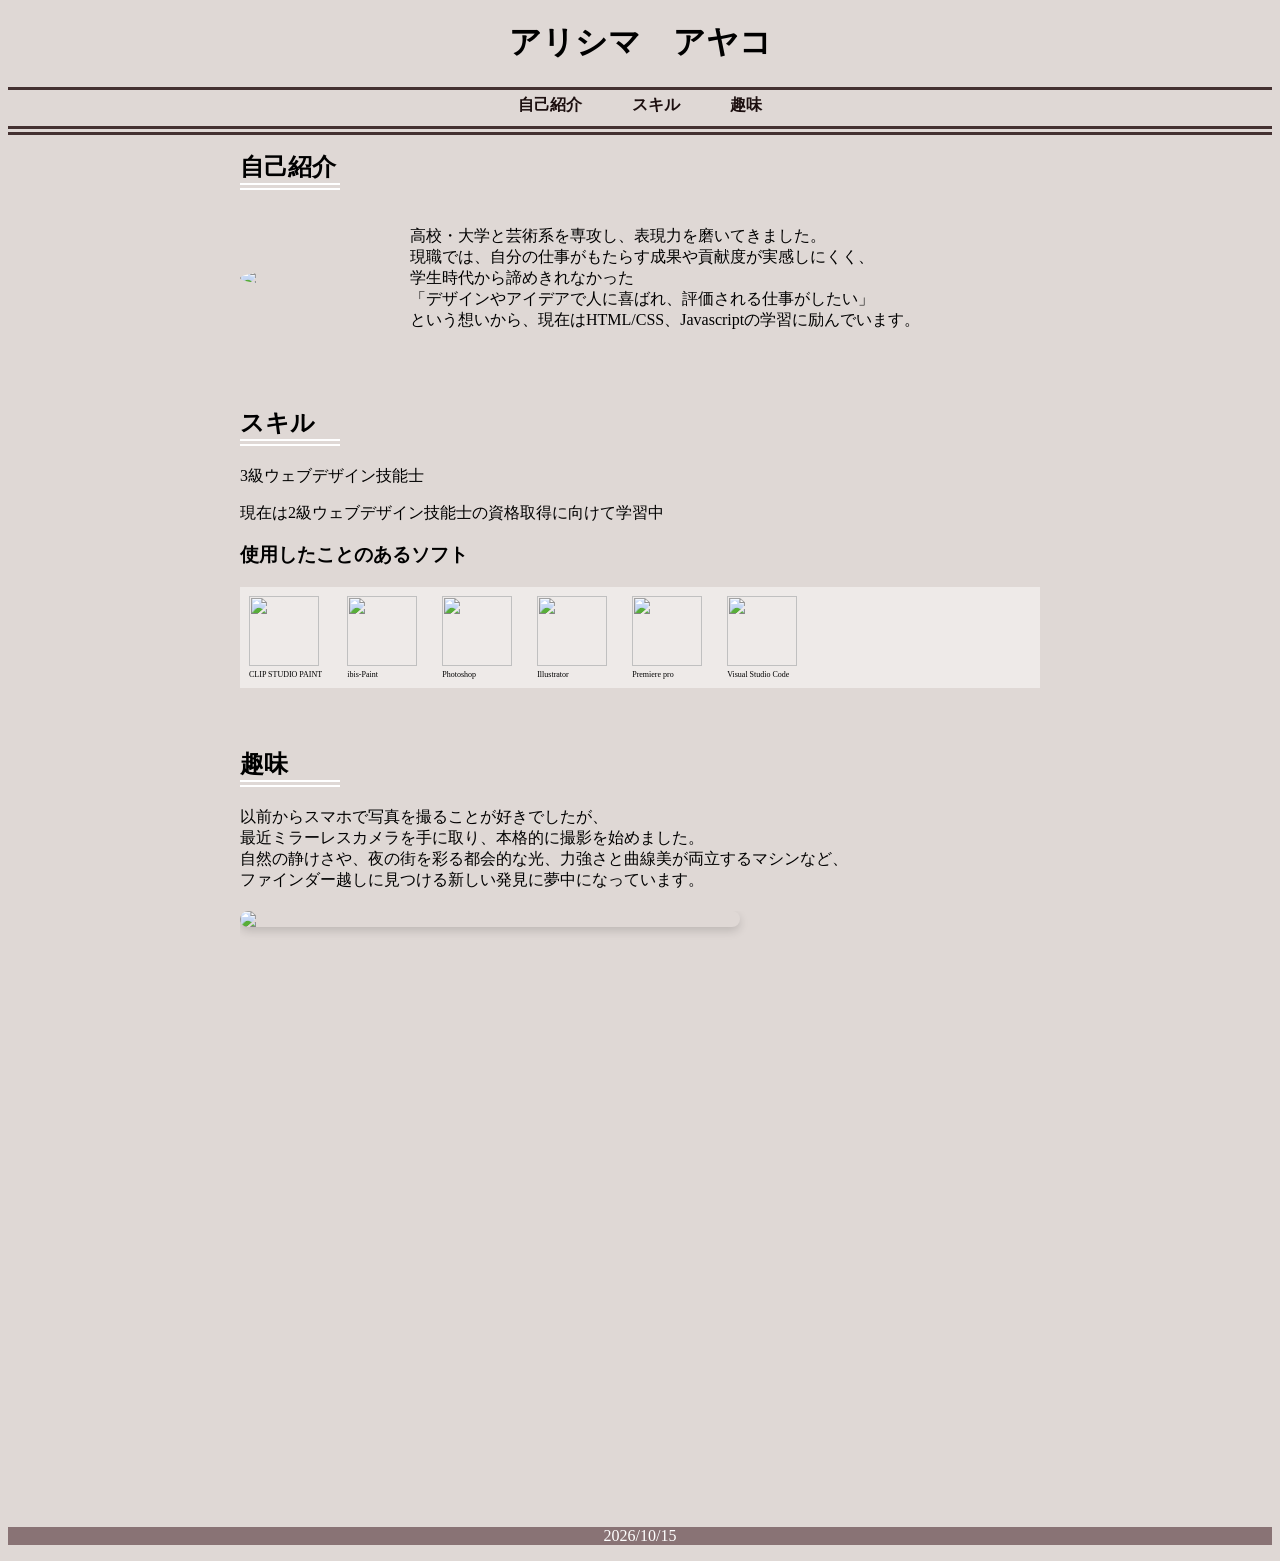
==== index.html @ 554854ae "Rename profile.html to index.html" ====
<!DOCTYPE html>
<html lang="ja">
<head>
   <meta charset="UTF-8">
   <title>自己紹介</title>
   <link rel="stylesheet" href="style.css">
</head>
<header>
   <h1>アリシマ　アヤコ</h1>
   <nav>
      <ul>
         <li><a href="#自己紹介">自己紹介</a></li>
         <li><a href="#スキル">スキル</a></li>
         <li><a href="#趣味">趣味</a></li>
      </ul>
   </nav>
</header>
<body>
<main>
   <h2 id="自己紹介">自己紹介</h2>
   <div class="profile-container">
      <img src="images/pfofile.png" class="profile-image">
      <p>
         高校・大学と芸術系を専攻し、表現力を磨いてきました。 <br>
         現職では、自分の仕事がもたらす成果や貢献度が実感しにくく、<br>
         学生時代から諦めきれなかった<br>
         「デザインやアイデアで人に喜ばれ、評価される仕事がしたい」<br>
         という想いから、現在はHTML/CSS、Javascriptの学習に励んでいます。
      </p>
   </div>

   <h2 id="スキル">スキル</h2>
      <p>3級ウェブデザイン技能士</p>
      <p>現在は2級ウェブデザイン技能士の資格取得に向けて学習中</p>
      
      <h3>使用したことのあるソフト</h3>
      <ul class="icon-images">
         <li><img src="images/clipstudiopeint.png"><figcaption>CLIP STUDIO PAINT</figcaption></li>
         <li><img src="images/ibispaint_icon.png"><figcaption>ibis-Paint</figcaption></li>
         <li><img src="images/Photoshop.png"><figcaption>Photoshop</figcaption></li>
         <li><img src="images/illustrator.png"><figcaption>Illustrator</figcaption></li>
         <li><img src="images/premiere-pro.png"><figcaption>Premiere pro</figcaption></li>
         <li><img src="images/VisualStudioCode.jpg"><figcaption>Visual Studio Code</figcaption></li>
      </ul>

   <h2 id="趣味">趣味</h2>
      <p>以前からスマホで写真を撮ることが好きでしたが、<br>
         最近ミラーレスカメラを手に取り、本格的に撮影を始めました。<br>
         自然の静けさや、夜の街を彩る都会的な光、力強さと曲線美が両立するマシンなど、<br>
         ファインダー越しに見つける新しい発見に夢中になっています。
      </p>
      <div class="hobby-slideshow">
         <img id="img1"src="images/hobby/ajisai.jpg" class="hobby-images active">
         <img id="img2" class="hobby-images" src="">
      </div>
</main>
<footer>
   <p>2026/10/15</p>
</footer>
<script src="script.js"></script>
</body>
</html>
---- style.css ----
@charset "utf-8";

html{
    scroll-behavior: smooth;
}

header{
    text-align: center;
}

header nav ul{
    display: flex;
    justify-content: center;
    border-top: solid #443131;
    border-bottom: 9px double #443131;
    padding: 5px 0 10px;
}

header nav ul li{
    margin: 0 25px;
    list-style-type: none;
}

header nav ul li a{
    font-size: 16px;
    font-weight: bold;
    text-decoration: none; /* 下線を消す */
    color: rgb(28, 15, 15);
}

header nav ul li a:hover{
    text-decoration: underline solid;
}

body {
    background-color: rgb(223, 216, 213);
}

main{
    max-width: 800px;
    margin: 0 auto;
    padding: 0 auto;
}

h2:first-of-type{
    margin-top: 0;
}

h2{
    border-bottom: 7px double #ffff;
    width: 100px;
    margin-top: 60px;
}
    
.profile-image{
    width: 150px;
    height: auto;
    border-radius: 50%;
}

.profile-container {
    display: flex;
    gap: 20px;
    align-items: center; /* 写真と文章の縦の真ん中を揃える */
}

.icon-images{
    list-style: none;
    display: flex;
    gap: 25px; 
    background-color: #ffffff74; 
    padding: 9px
}

.icon-images img{
    width: 70px;
    height: 70px;
}

.icon-images figcaption{
    font-size: 8px;
}

.hobby-images{
    position: absolute;
    opacity: 0;
    width: 100%;
    max-width: 500px;
    height: auto;   
    border-radius: 8px;
    box-shadow: 0 4px 10px rgba(0,0,0,0.15);
    transition: opacity 1.5s ease-in-out;
}

.hobby-slideshow{
    position: relative;
    margin-top: 20px;
    aspect-ratio: 4 / 3;
    overflow: hidden;
    border-radius: 8px;
}

.hobby-images:hover {
    opacity: 0.9;
}

.hobby-images.active {
    opacity: 1;
}

footer{
    background-color: rgba(63, 29, 35, 0.532);
    color: white;
    text-align: center;
}
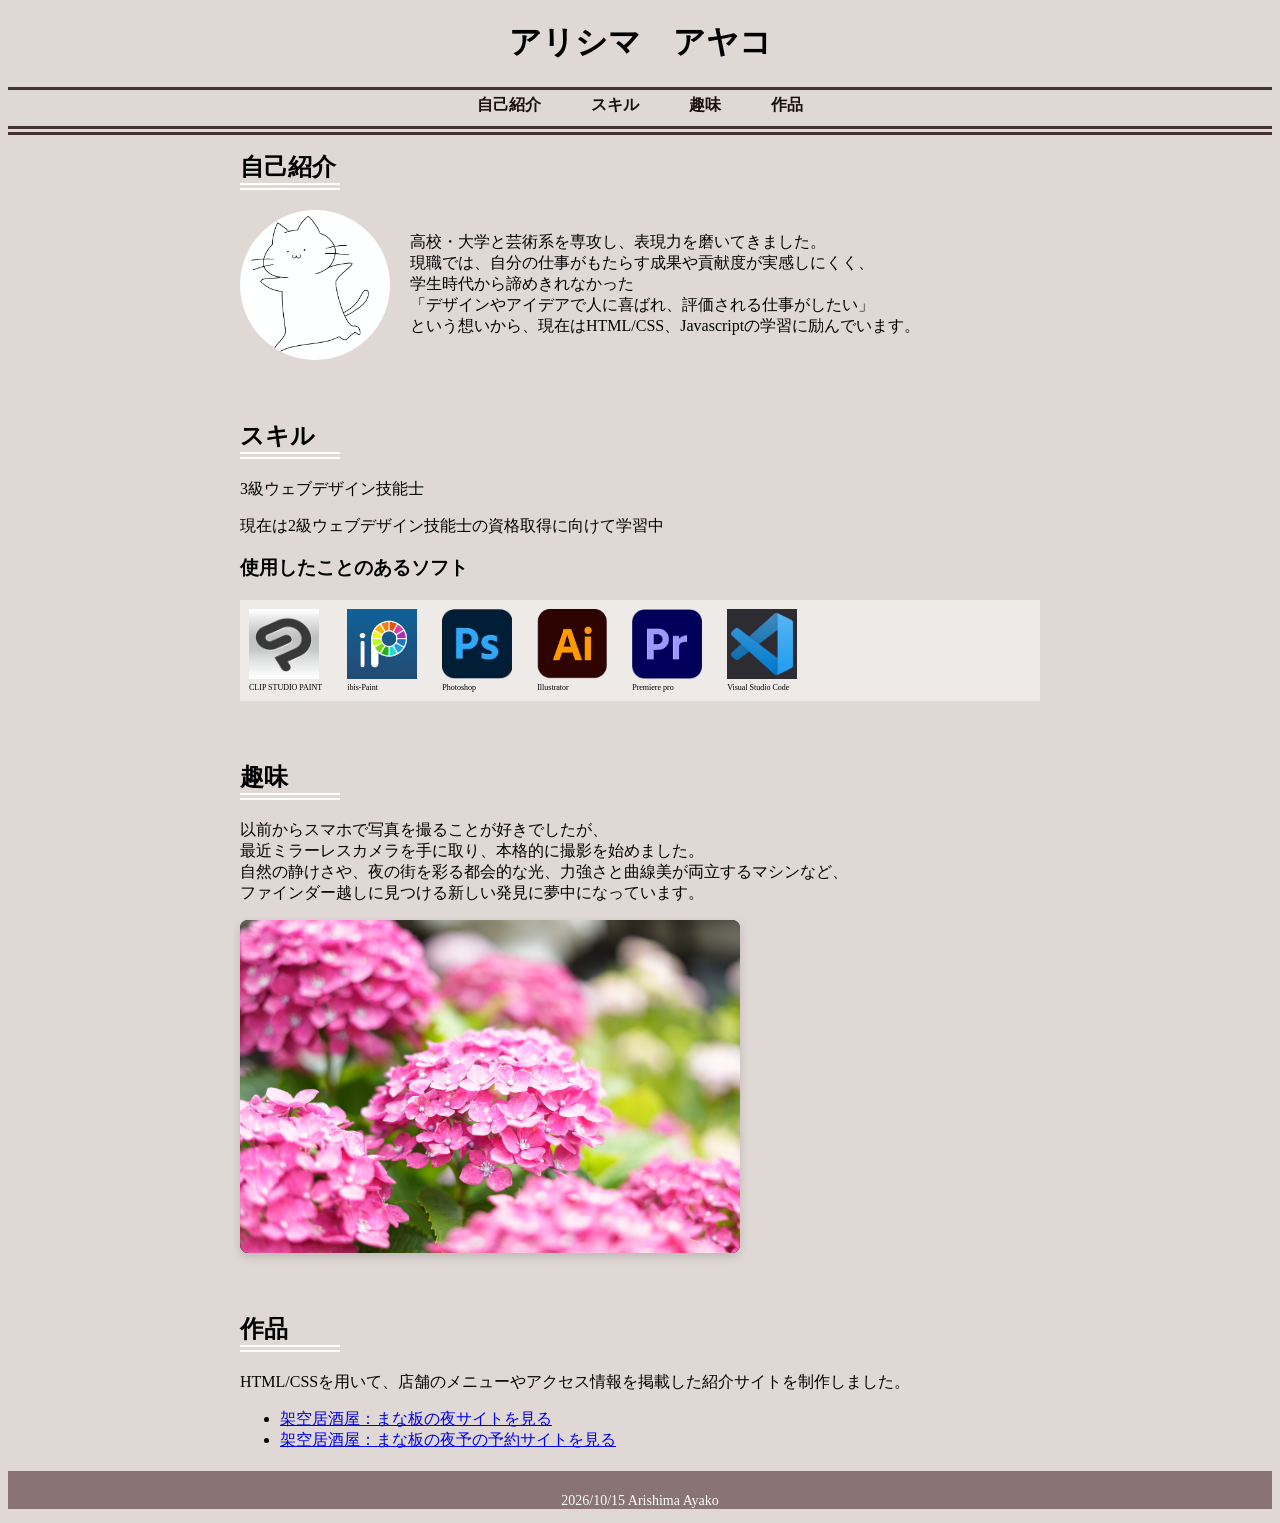
==== commit c59f8cbb: "Add files via upload" ====
--- a/index.html
+++ b/index.html
@@ -12,6 +12,7 @@
          <li><a href="#自己紹介">自己紹介</a></li>
          <li><a href="#スキル">スキル</a></li>
          <li><a href="#趣味">趣味</a></li>
+         <li><a href="#作品">作品</a></li>
       </ul>
    </nav>
 </header>
@@ -53,10 +54,17 @@
          <img id="img1"src="images/hobby/ajisai.jpg" class="hobby-images active">
          <img id="img2" class="hobby-images" src="">
       </div>
+
+   <h2 id="作品">作品</h2>
+      <p>HTML/CSSを用いて、店舗のメニューやアクセス情報を掲載した紹介サイトを制作しました。</p>
+      <ul>
+         <li><a href="https://04nekokoa-lang.github.io/manaita-no-yoru/index.html">架空居酒屋：まな板の夜サイトを見る</a></li>
+         <li><a href="https://04nekokoa-lang.github.io/manaita-no-yoru-yoyaku/">架空居酒屋：まな板の夜予の予約サイトを見る</a></li>
+      </ul>
 </main>
 <footer>
-   <p>2026/10/15</p>
+   <p>2026/10/15 Arishima Ayako</p>
 </footer>
 <script src="script.js"></script>
 </body>
-</html>
+</html>
--- a/style.css
+++ b/style.css
@@ -94,10 +94,12 @@
 
 .hobby-slideshow{
     position: relative;
-    margin-top: 20px;
-    aspect-ratio: 4 / 3;
+    max-width: 500px;
+    height: 333px; 
     overflow: hidden;
     border-radius: 8px;
+    background-color: #222; /* 画像読み込み中の隙間から見える背景を黒っぽくする */
+    box-shadow: 0 4px 10px rgba(0,0,0,0.15);
 }
 
 .hobby-images:hover {
@@ -112,4 +114,7 @@
     background-color: rgba(63, 29, 35, 0.532);
     color: white;
     text-align: center;
+    font-size: 14px;
+    padding-top: 8px;
+    margin-top: 20px;
 }
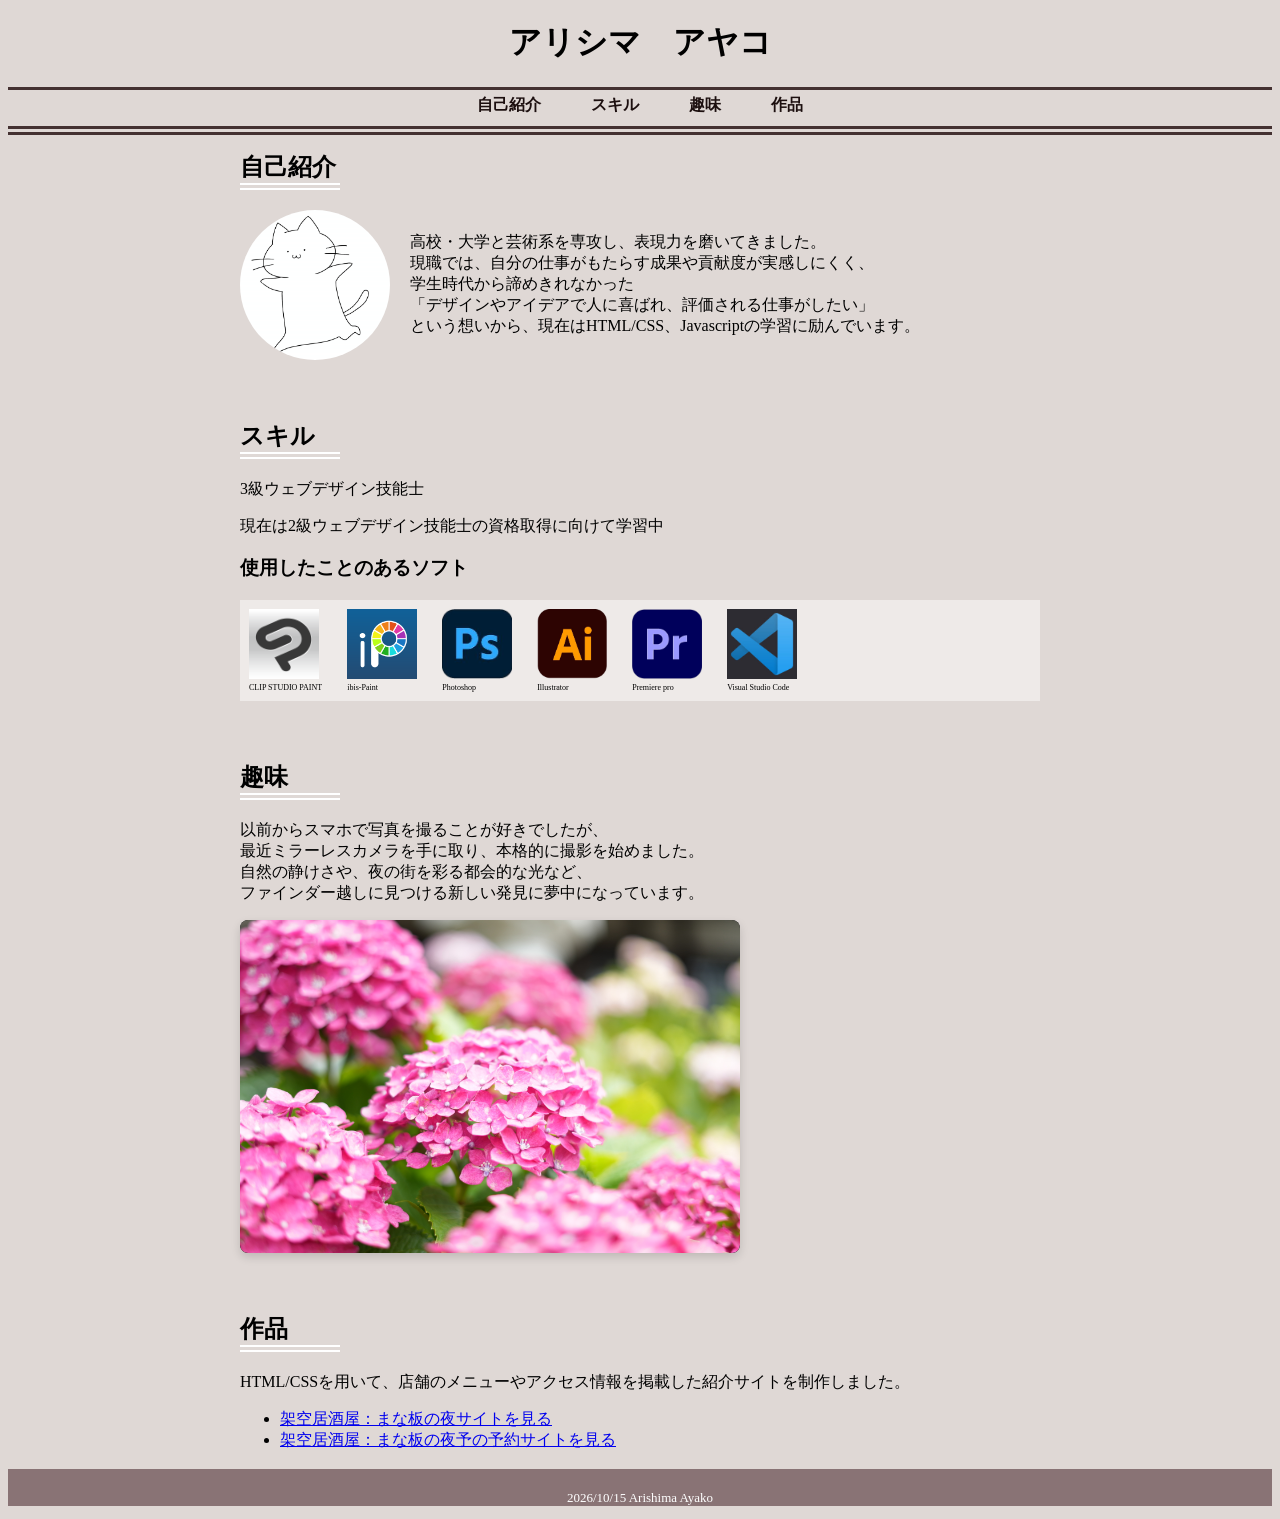
==== commit d3a7dd4a: "Update index.html" ====
--- a/index.html
+++ b/index.html
@@ -47,7 +47,7 @@
    <h2 id="趣味">趣味</h2>
       <p>以前からスマホで写真を撮ることが好きでしたが、<br>
          最近ミラーレスカメラを手に取り、本格的に撮影を始めました。<br>
-         自然の静けさや、夜の街を彩る都会的な光、力強さと曲線美が両立するマシンなど、<br>
+         自然の静けさや、夜の街を彩る都会的な光など、<br>
          ファインダー越しに見つける新しい発見に夢中になっています。
       </p>
       <div class="hobby-slideshow">
@@ -67,4 +67,4 @@
 </footer>
 <script src="script.js"></script>
 </body>
-</html>+</html>
--- a/style.css
+++ b/style.css
@@ -114,7 +114,7 @@
     background-color: rgba(63, 29, 35, 0.532);
     color: white;
     text-align: center;
-    font-size: 14px;
+    font-size: 13px;
     padding-top: 8px;
-    margin-top: 20px;
-}+    margin-top: 18px;
+}
